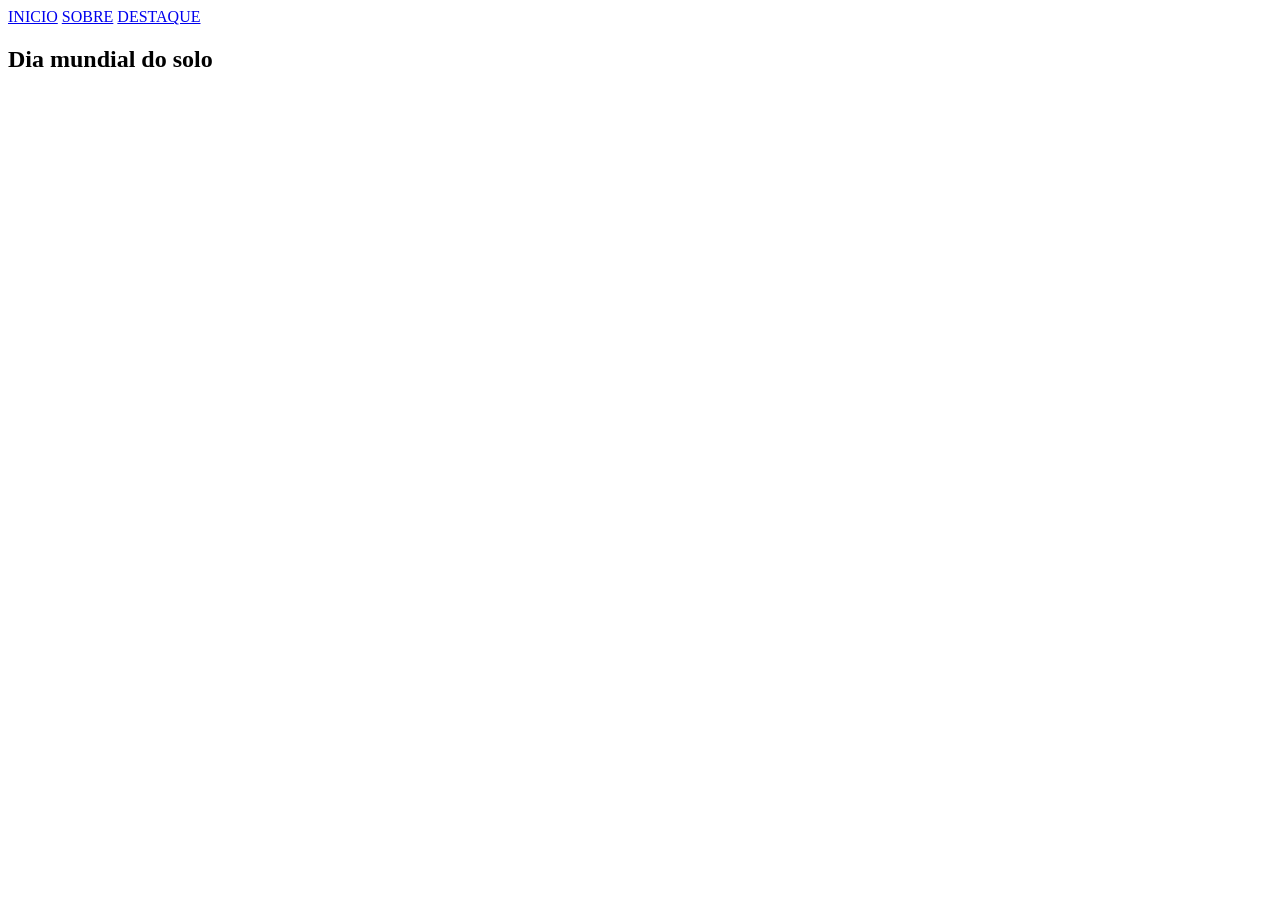
==== Nova pasta/index.html @ 68ee786b "Add files via upload" ====
<!DOCTYPE html>
<html lang="en">
<head>
    <meta charset="UTF-8">
    <meta name="viewport" content="width=device-width, initial-scale=1.0">
    <title>Document</title>
    <link rel="styleshees" href="style.css">
</head>



<body>
   

    <header>
        <nav>
            <a href="#">INICIO</a>
            <a href="#">SOBRE</a>
            <a href="#">DESTAQUE</a>

        </nav>
    </header>
<section class="Destaque principal">
    <h1>Dia mundial do solo</h1>
    
    <div class="principal">
    

    </div>
</section>
</body>
</html>
---- Nova pasta/style.css ----
*{

    margin: 0;
    padding: 10;
}

body {

    text-align: center;
    color: rgb(255, 255, 255);

}
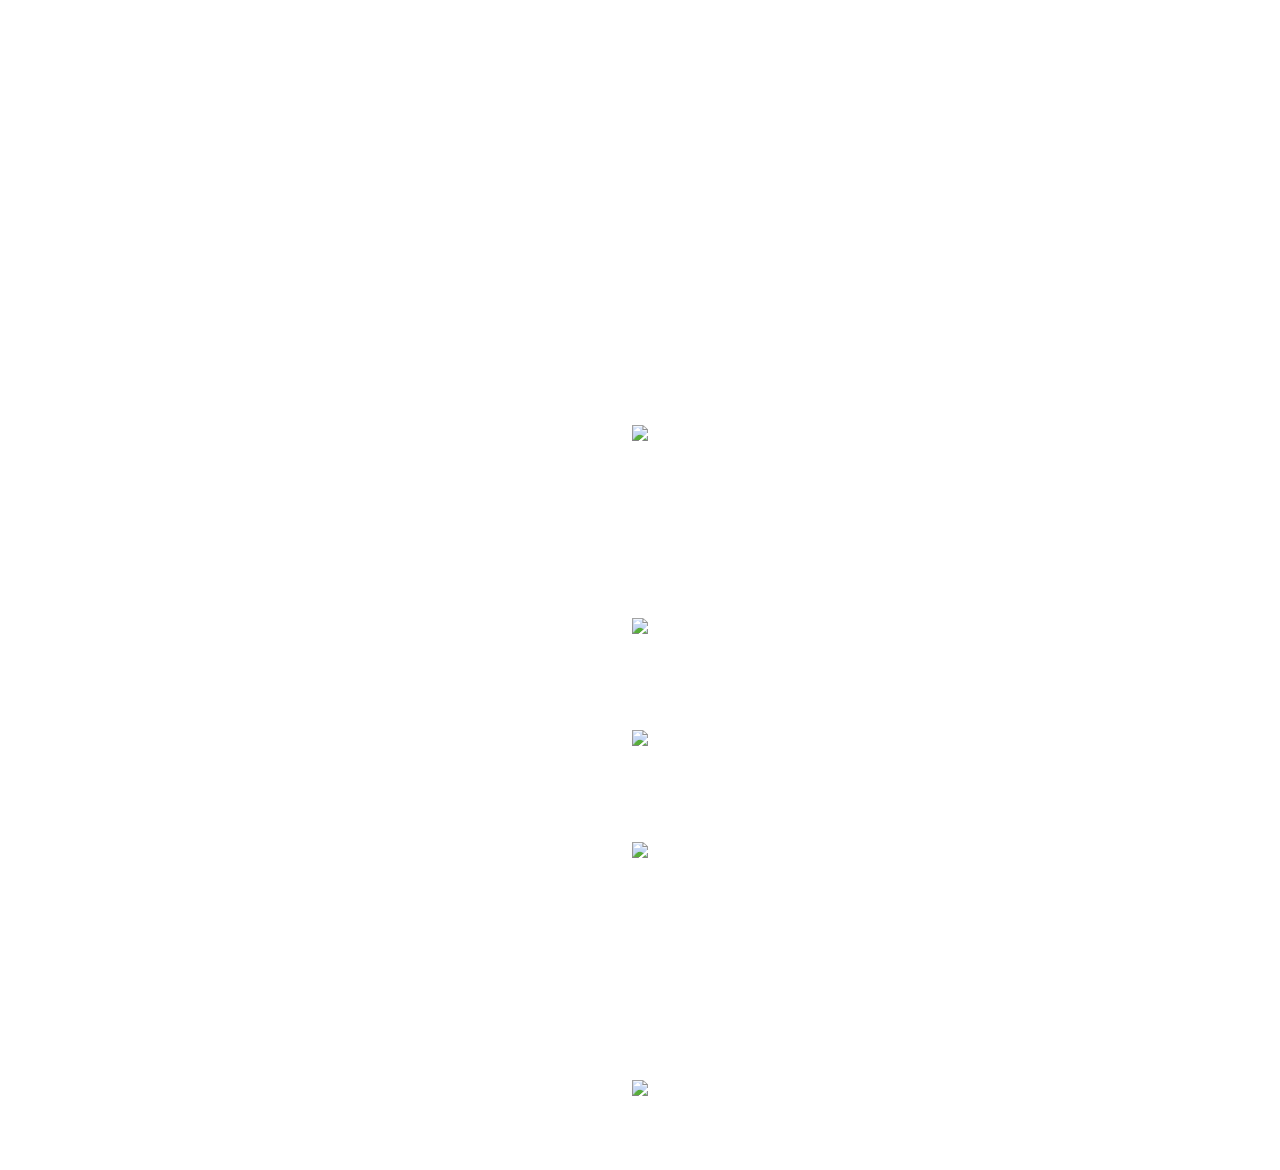
==== commit cc290772: "Update index.html" ====
--- a/Nova pasta/index.html
+++ b/Nova pasta/index.html
@@ -1,32 +1,78 @@
-<!DOCTYPE html>
-<html lang="en">
+<html>
+
 <head>
     <meta charset="UTF-8">
-    <meta name="viewport" content="width=device-width, initial-scale=1.0">
-    <title>Document</title>
-    <link rel="styleshees" href="style.css">
+    <title>Dia Nacional da Conservação do Solo</title>
+    <link rel="stylesheet" href="style.css">
 </head>
+
+<body>
+    <div class="fundo">
+        <header class="card">
+            <div class="glass">
+                <nav>
+                    <ul>
+                        <li>Galeria</li>
+                        <li>Informações</li>
+                        <li>Minigame</li>
+                    </ul>
+                </nav>
+
+                <div class="texto">
+                    <h1>Dia Nacional da Conservação do Solo</h1>
+                    <h3>15 de Abril </h3>
+                    <p>O Dia Nacional da Conservação do Solo, comemorado em 15 de abril, destaca a importância do
+                        solo para a vida e o meio ambiente. Ele é fundamental para a produção de alimentos e para o
+                        equilíbrio da natureza. A conservação do solo busca evitar problemas como erosão e perda de
+                        nutrientes, causados pelo uso inadequado da terra. Práticas sustentáveis, como o plantio de
+                        árvores e o uso consciente do solo, ajudam a preservar esse recurso. Essa data serve para
+                        conscientizar a população sobre a importância de cuidar do solo e garantir um futuro mais
+                        sustentável.</p>
+                    <div class="img_lado">
+                        <img src="/download (24).jfif">
+
+
+                    </div>
+                </div>
+        </header>
+
+        <div class="meio">
+            <h1>Porque é Importante?</h1>
+            <p>
+
+            </p>
 
 
 
-<body>
-   
+        </div>
+        <div class="lista">
+            <div class="item"> <img src="/download (20).jfif">
+                <P>O solo ideal para o plantio de flores é geralmente aquele que combina boa drenagem, aeração e alto
+                    teor de matéria orgânica, permitindo que as raízes respirem enquanto retêm nutrientes essenciais.
+                </P>
+            </div>
+            <div class="item"> <img src="/download (18).jfif">
+                <P>A escolha do solo ideal para o plantio de vegetais depende da textura, capacidade de retenção de água
+                    e nutrientes, sendo o solo arenoso-argiloso (ou franco) o mais recomendado por equilibrar drenagem e
+                    fertilidade.</P>
+            </div>
+            <div class="item"> <img src="/download (19).jfif">
+                <P>O solo ideal para o plantio de frutas deve ser profundo, fértil, rico em matéria orgânica e, acima de
+                    tudo, bem drenado. Solos argilosos são excelentes para a retenção de água e nutrientes, enquanto
+                    solos arenosos são indicados para espécies que não toleram encharcamento</P>
+            </div>
+        </div>
+        <footer class="rodape-ucb">
+            <div class="rodape-conteudo">
+                <div class="rodape-texto">
+                    <p><strong>Alunos:</strong>Anna Ferreira, Lethicia Hikary, Valter</p>
+                    <p><strong>Universidade Católica de Brasília (UCB)</strong></p>
+                </div>
+                <div class="rodape-logo"> <a href="https://ucb.catolica.edu.br/" target="_blank"> <img
+                            src="catolica.png"> </a> </div>
+            </div>
+        </footer>
+    </div>
+</body>
 
-    <header>
-        <nav>
-            <a href="#">INICIO</a>
-            <a href="#">SOBRE</a>
-            <a href="#">DESTAQUE</a>
-
-        </nav>
-    </header>
-<section class="Destaque principal">
-    <h1>Dia mundial do solo</h1>
-    
-    <div class="principal">
-    
-
-    </div>
-</section>
-</body>
-</html>+</html>
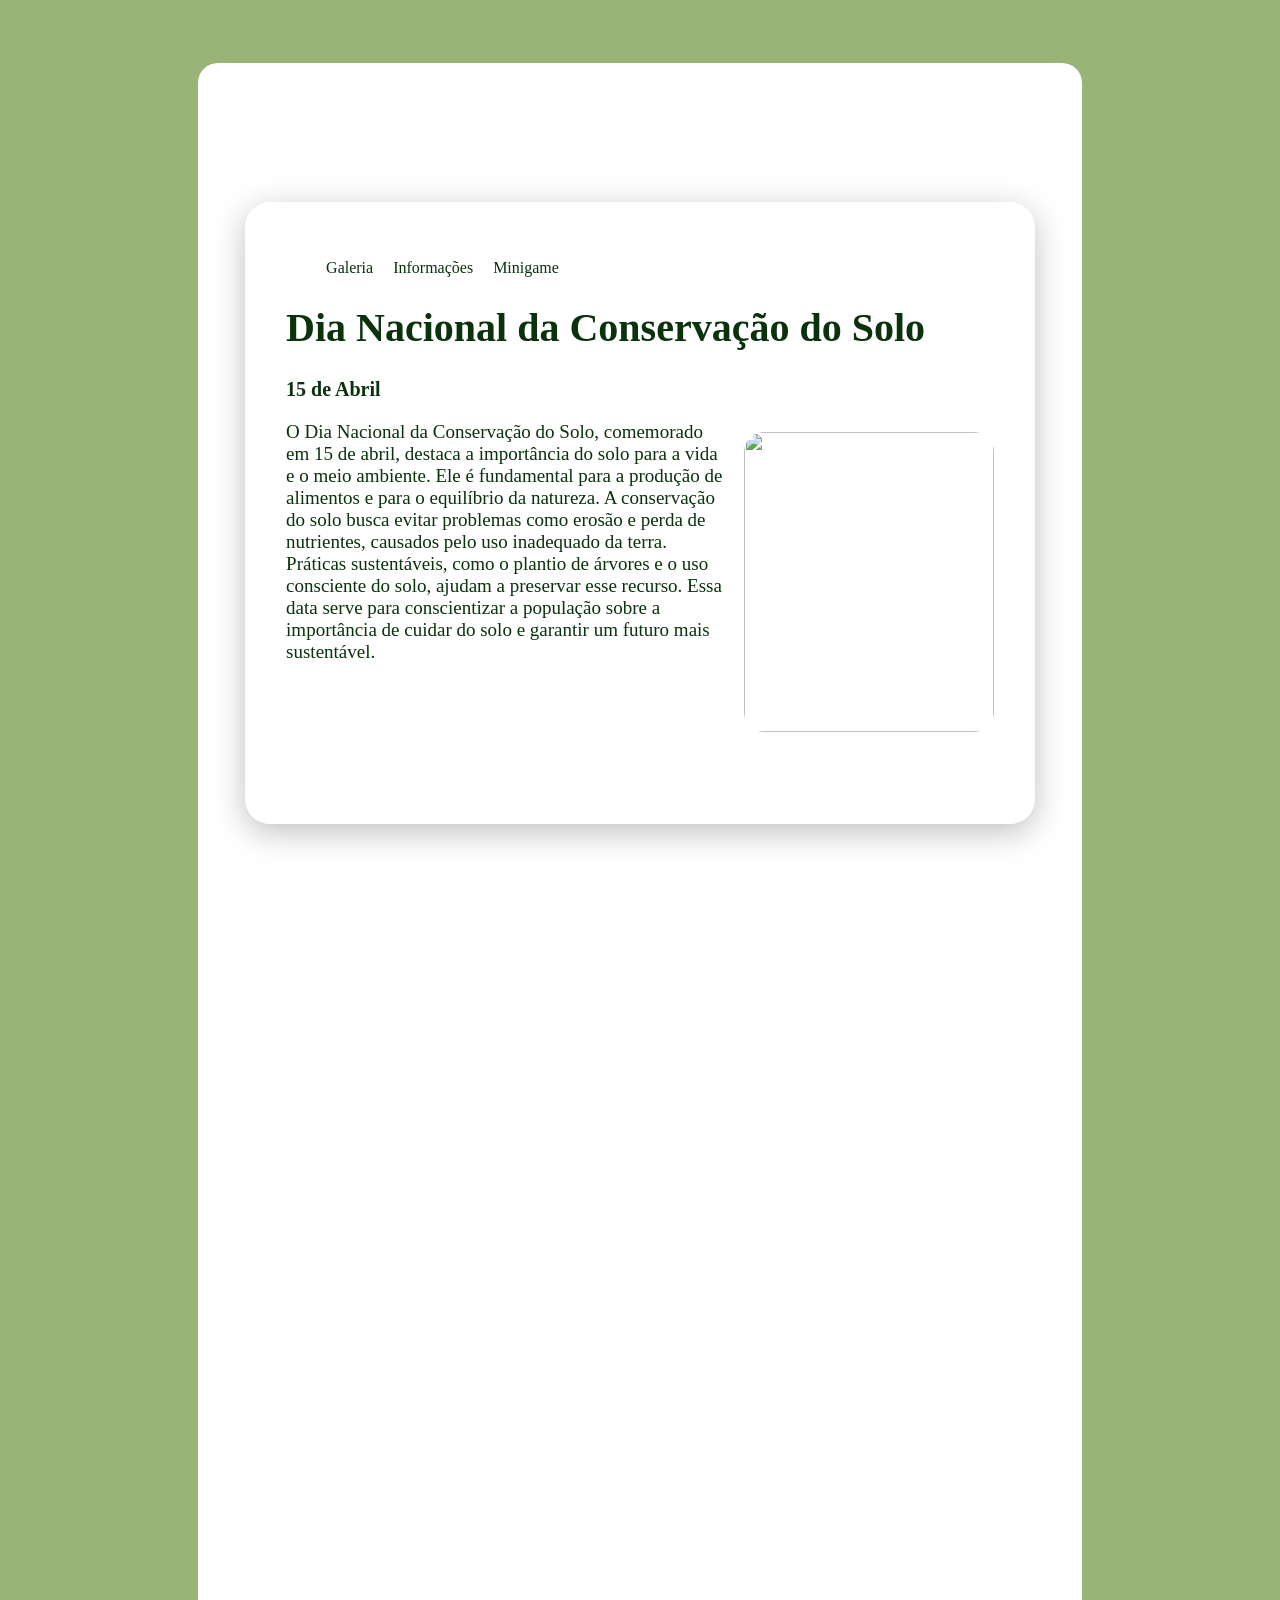
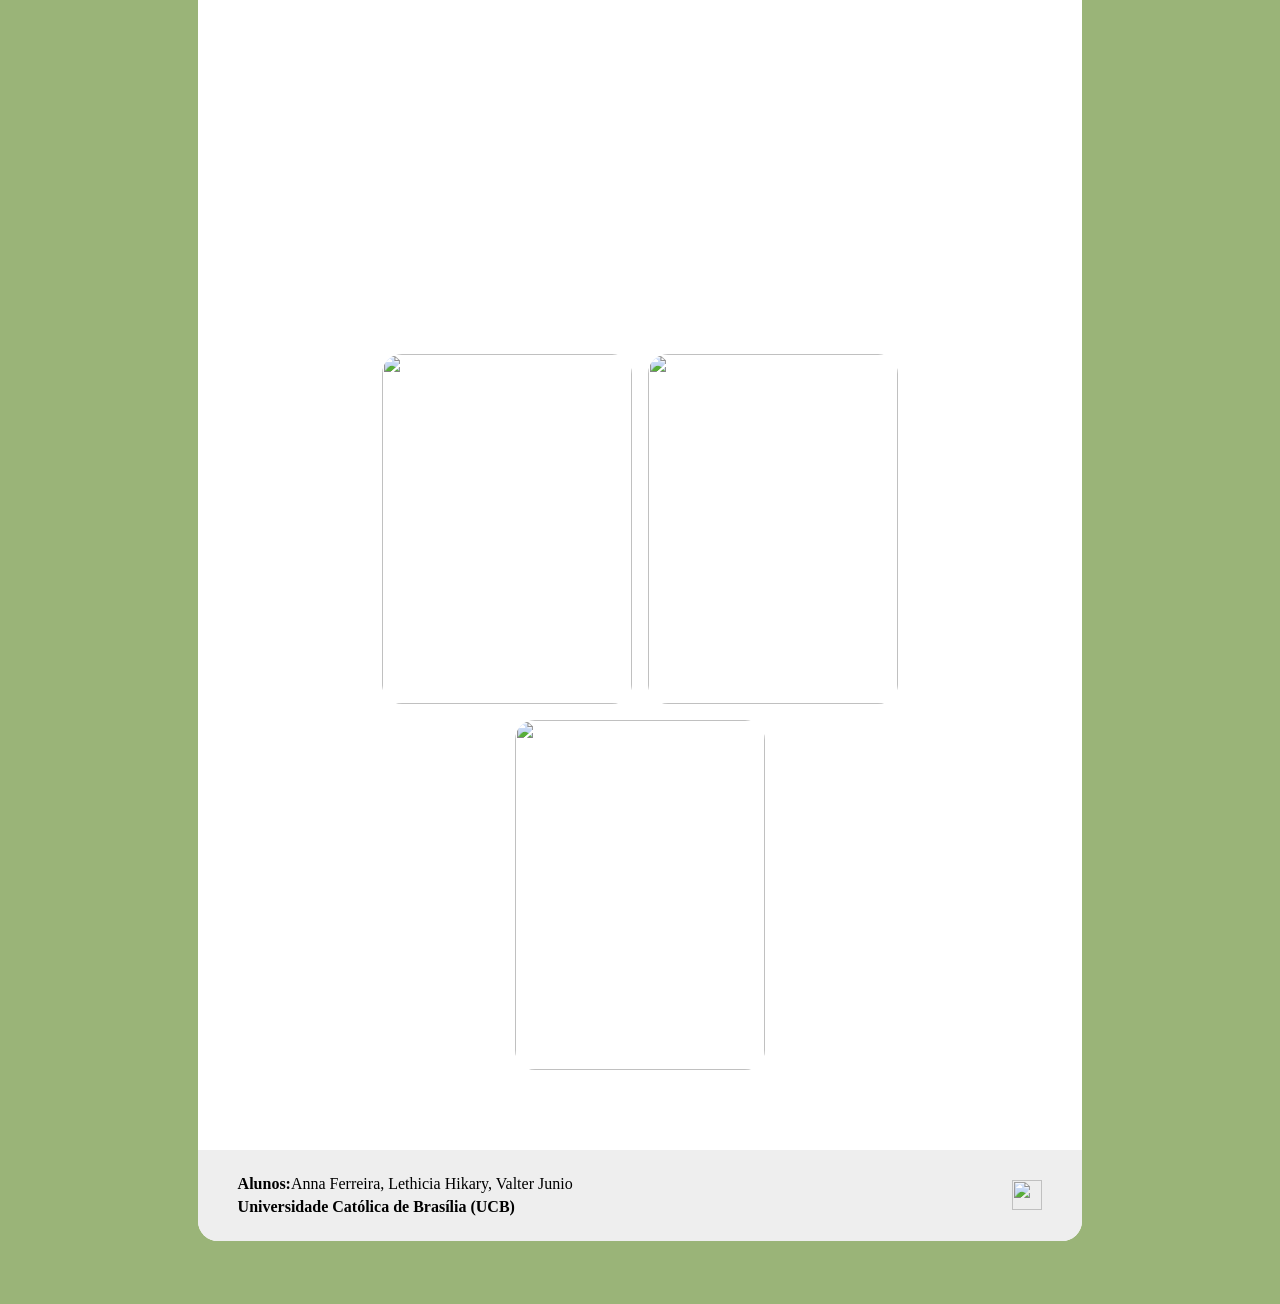
==== commit 94a646ee: "Fix HTML formatting and update footer content" ====
--- a/Nova pasta/index.html
+++ b/Nova pasta/index.html
@@ -65,7 +65,7 @@
         <footer class="rodape-ucb">
             <div class="rodape-conteudo">
                 <div class="rodape-texto">
-                    <p><strong>Alunos:</strong>Anna Ferreira, Lethicia Hikary, Valter</p>
+                    <p><strong>Alunos:</strong>Anna Ferreira, Lethicia Hikary, Valter Junio</p>
                     <p><strong>Universidade Católica de Brasília (UCB)</strong></p>
                 </div>
                 <div class="rodape-logo"> <a href="https://ucb.catolica.edu.br/" target="_blank"> <img
--- a/Nova pasta/style.css
+++ b/Nova pasta/style.css
@@ -1,12 +1,238 @@
-*{
-
-    margin: 0;
-    padding: 10;
-}
-
 body {
-
+    background: #9ab478;
+}
+
+
+.fundo {
+    margin: 5% 15%;
+    background: white;
+    border-radius: 20px;
+    overflow: hidden;
+}
+
+.card {
+    height: 100vh;
+    background: url("download (16).jpg") center/cover no-repeat;
+    display: flex;
+    align-items: center;
+    justify-content:center;
+    position: relative;
+    object-fit: cover;
+}
+
+
+
+.glass {
+    width: 80%;
+    height: 60%;
+    padding: 40px;
+    border-radius: 25px;
+
+    background: rgba(255, 255, 255, 0.15);
+    backdrop-filter: blur(20px);
+    -webkit-backdrop-filter: blur(20px);
+
+    border: 1px solid rgba(255, 255, 255, 0.3);
+    box-shadow: 0 8px 32px rgba(0, 0, 0, 0.25);
+
+    position: relative;
+    z-index: 1;
+}
+
+
+nav ul {
+    display: flex;
+    gap: 20px;
+    list-style: none;
+    position: relative;
+}
+
+nav li {
+    color: #0a320c;
+    cursor: pointer;
+    margin-right:;
+}
+
+
+.texto h1 {
+    font-size: 40px;
+    color: #0a320c;
+    
+}
+.texto h3 {
+    font-size: 20px;
+    color: #0a320c;
+}
+
+
+.texto p {
+    color: #0a320c;
+    margin-top: 20px;
+    margin-right: 270px;
+    font-size: 19px;
+}
+
+.texto button {
+    margin-top: 15px;
+    padding: 10px 20px;
+    border-radius: 20px;
+    border: none;
+    background: #2e7d32;
+    color: white;
+    cursor: pointer;
+}
+
+.sobre {
+    display: flex;
+    align-items: center;
+    justify-content: space-between;
+    gap: 40px;
+}
+
+
+.imagem {
+    display: flex;
+    gap: 2em;
+    width: 400px;
+    margin: 100px auto;
+    justify-content: center;
+}
+
+.imagem img {
+    width: 250px;
+    height: 350px;
+    width: 100%;
+    border-radius: 20px;
+}
+
+.img_lado{
+    width: 250px;
+    height: 300px;
+    overflow: hidden;
+    position: relative;
+    transition: 0.5s;
+    float: right;
+    margin-left: 15px;
+    margin-top: -250px; 
+    
+}
+
+
+.img_lado img {
+    width: 100%;
+    height: 100%;
+    object-fit: cover;
+    border-radius: 20px;
+}
+
+
+
+
+.meio {
+    width: 100%;
+    height: 100%;
+    background-color: #ffffff;
+}
+
+.meio img {
+    width: 100%;
+    height: 100%;
+    object-fit: cover;
+}
+
+.meio h1{
+font-size: 40px;
+color: #ffffff;
+
+
+}
+
+
+
+
+.lista {
+    display: flex;
+    gap: 1em;
+    justify-content: center;
+    flex-wrap: wrap;
+    margin: 80px;
+}
+
+.item {
+    width: 250px;
+    height: 350px;
+    overflow: hidden;
+    position: relative;
+    transition: 0.5s;
+}
+
+.item img {
+    width: 100%;
+    height: 100%;
+    object-fit: cover;
+    border-radius: 20px;
+}
+
+.item p {
+    position: absolute;
+    top: 70%;
+    left: 50%;
+    transform: translate(-50%, -50%);
+    width: 80%;
     text-align: center;
-    color: rgb(255, 255, 255);
-
-}+    color: #fff;
+    opacity: 0;
+    transition: 0.5s;
+}
+
+.item:hover p {
+    top: 50%;
+    opacity: 1;
+}
+
+.item:hover {
+    transform: scale(1.05);
+}
+
+.lista:hover .item:not(:hover) {
+    filter: blur(5px);
+}
+
+
+.topo {
+    width: 100%;
+    height: 90vh;
+}
+
+.topo img {
+    width: 100%;
+    height: 100%;
+    object-fit: cover;
+}
+
+
+.rodape-ucb {
+    background: #eee;
+    padding: 20px 40px;
+}
+
+.rodape-conteudo {
+    display: flex;
+    justify-content: space-between;
+    align-items: center;
+    max-width: 1100px;
+    margin: auto;
+}
+
+.rodape-texto p {
+    margin: 5px 0;
+}
+
+.rodape-logo img {
+    height: 30px;
+    transition: 0.3s;
+}
+
+.rodape-logo img:hover {
+    transform: scale(1.1);
+}
